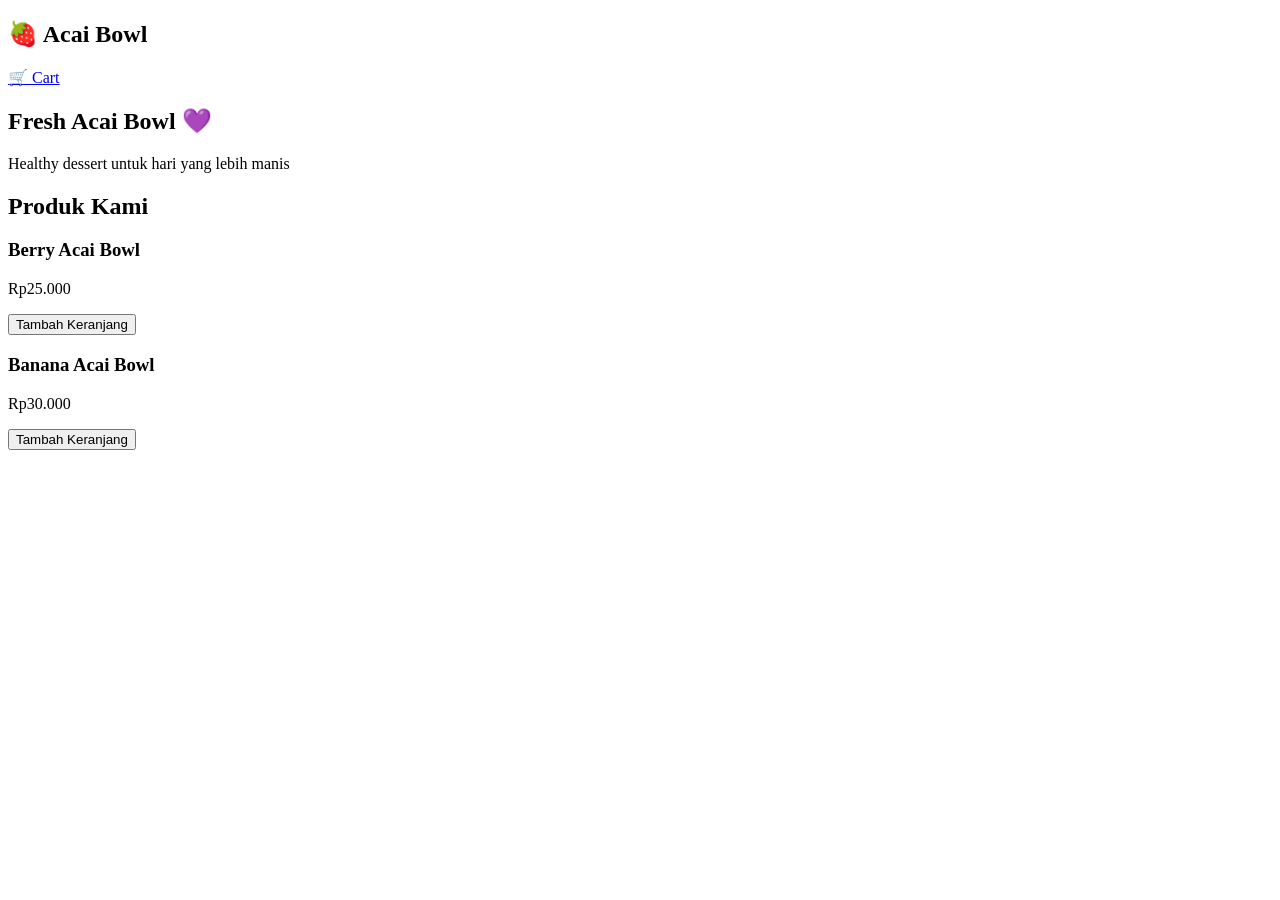
==== index.html @ be1f94de "Add initial HTML structure for Acai Bowl Store" ====
<!DOCTYPE html>
<html lang="id">

<head>

<meta charset="UTF-8">
<meta name="viewport" content="width=device-width, initial-scale=1.0">

<title>Acai Bowl Store</title>

<link rel="stylesheet" href="css/style.css">

</head>


<body>


<header class="navbar">


<h2>
🍓 Acai Bowl
</h2>


<div>

<a href="cart.html">
🛒 Cart
</a>

</div>


</header>



<section class="hero">


<h1>
Fresh Acai Bowl 💜
</h1>


<p>
Healthy dessert untuk hari yang lebih manis
</p>


</section>




<section class="products">


<h2>
Produk Kami
</h2>



<div class="product-list">



<div class="product-card">


<h3>
Berry Acai Bowl
</h3>


<p>
Rp25.000
</p>


<button class="cart-btn">

Tambah Keranjang

</button>


</div>




<div class="product-card">


<h3>
Banana Acai Bowl
</h3>


<p>
Rp30.000
</p>


<button class="cart-btn">

Tambah Keranjang

</button>


</div>



</div>


</section>




<script src="js/main.js"></script>


</body>

  </html>
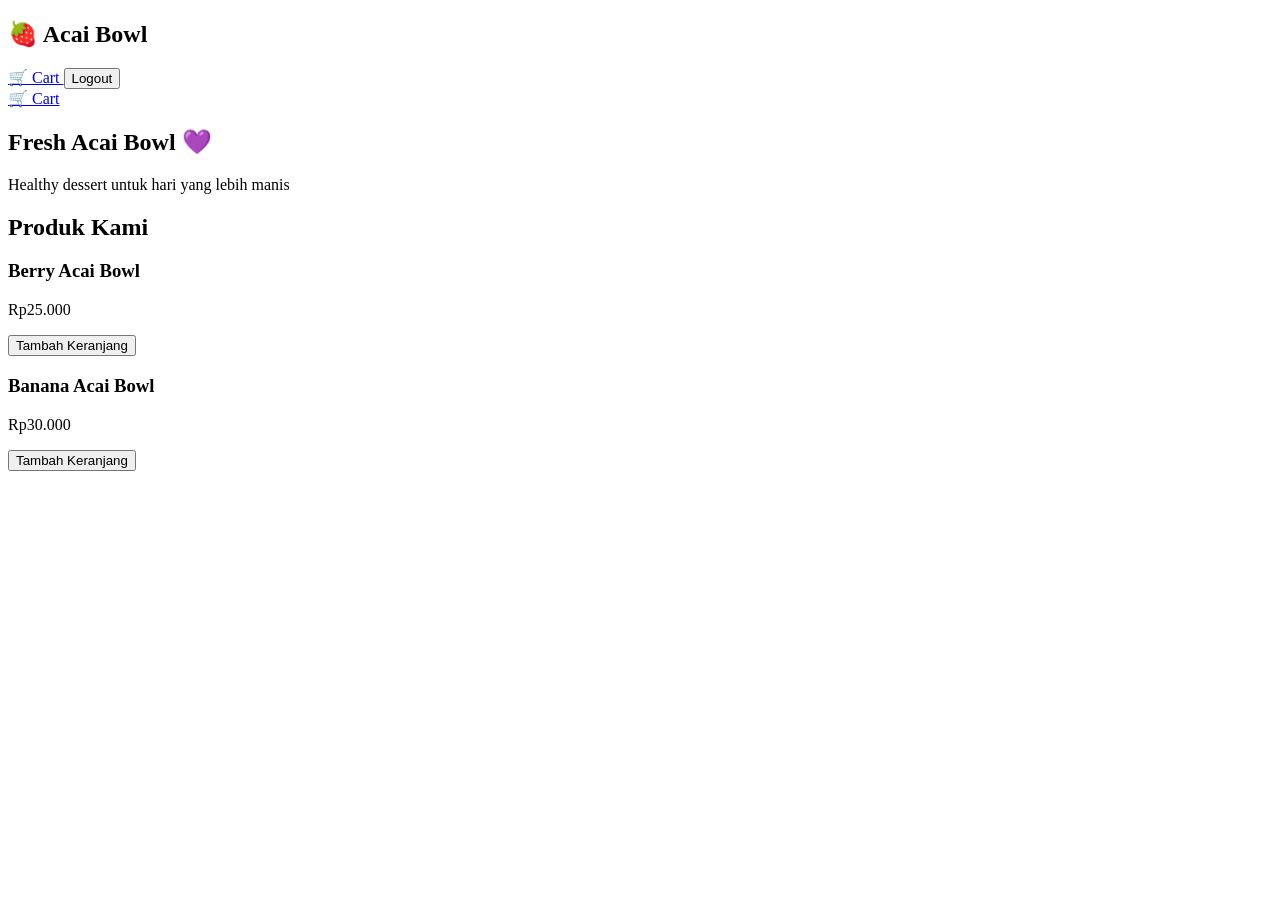
==== commit 58a10643: "Add user name span and logout button in header" ====
--- a/index.html
+++ b/index.html
@@ -24,7 +24,30 @@
 </h2>
 
 
+
 <div>
+
+
+<span id="user-name">
+
+</span>
+
+
+<a href="cart.html">
+🛒 Cart
+</a>
+
+
+<button onclick="logout()">
+Logout
+</button>
+
+
+
+</div>
+
+
+</header>
 
 <a href="cart.html">
 🛒 Cart
@@ -66,7 +89,9 @@
 
 <div class="product-list">
 
+<div id="customer-products">
 
+</div>
 
 <div class="product-card">
 
@@ -126,7 +151,8 @@
 
 
 <script src="js/main.js"></script>
-
+<script src="js/shop.js"></script>
+<script src="js/main.js"></script>
 
 </body>
 
